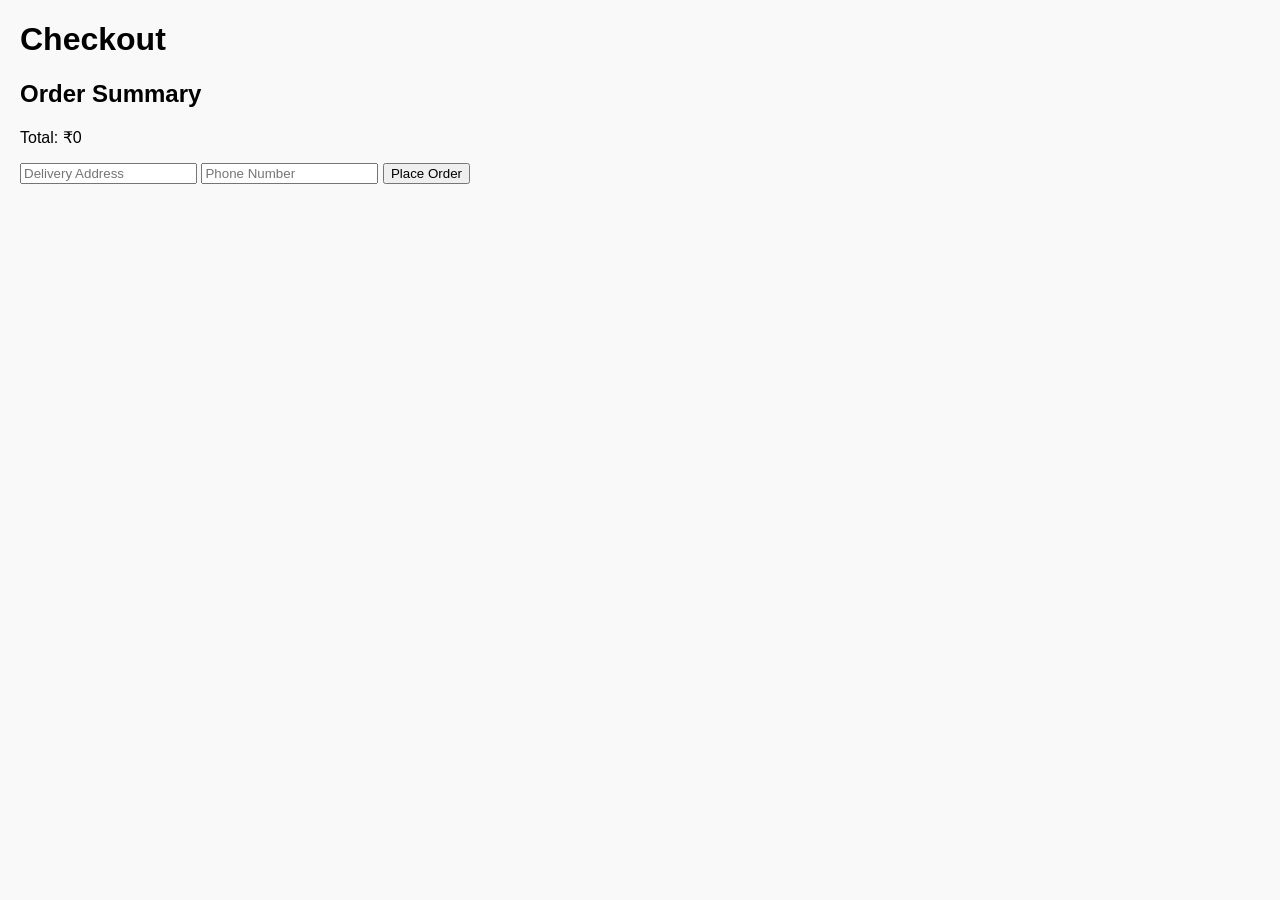
==== checkout.html @ 26b5d6b7 "Create checkout.html" ====
<!DOCTYPE html>
<html>
<head>
    <title>Checkout</title>
    <link rel="stylesheet" href="style.css">
</head>
<body>
    <h1>Checkout</h1>
    <div id="order-summary"></div>

    <form onsubmit="return placeOrder()">
        <input type="text" id="address" placeholder="Delivery Address" required>
        <input type="text" id="phone" placeholder="Phone Number" required>
        <button type="submit">Place Order</button>
    </form>

    <p id="order-msg"></p>

    <script src="script.js"></script>
    <script>
        showOrderSummary(); // show cart items here
    </script>
</body>
</html>
---- style.css ----
body {
    font-family: Arial, sans-serif;
    margin: 20px;
    background: #f9f9f9;
}
header {
    text-align: center;
    margin-bottom: 20px;
}
.products {
    display: flex;
    gap: 20px;
    margin-bottom: 30px;
}
.product {
    border: 1px solid #ccc;
    padding: 15px;
    width: 150px;
    text-align: center;
    background: #fff;
}
.product button {
    margin-top: 10px;
    padding: 5px 10px;
    cursor: pointer;
}
.cart {
    border-top: 2px solid #333;
    padding-top: 20px;
}
.cart ul {
    list-style: none;
    padding: 0;
}
.cart li {
    margin: 5px 0;
}
.cart button {
    margin-left: 10px;
    cursor: pointer;
}
.login-container {
    width: 300px;
    margin: 100px auto;
    padding: 20px;
    border: 1px solid #ccc;
    background: #fff;
    text-align: center;
}
.login-container input {
    display: block;
    width: 90%;
    margin: 10px auto;
    padding: 8px;
}
.login-container button {
    padding: 8px 15px;
    cursor: pointer;
}
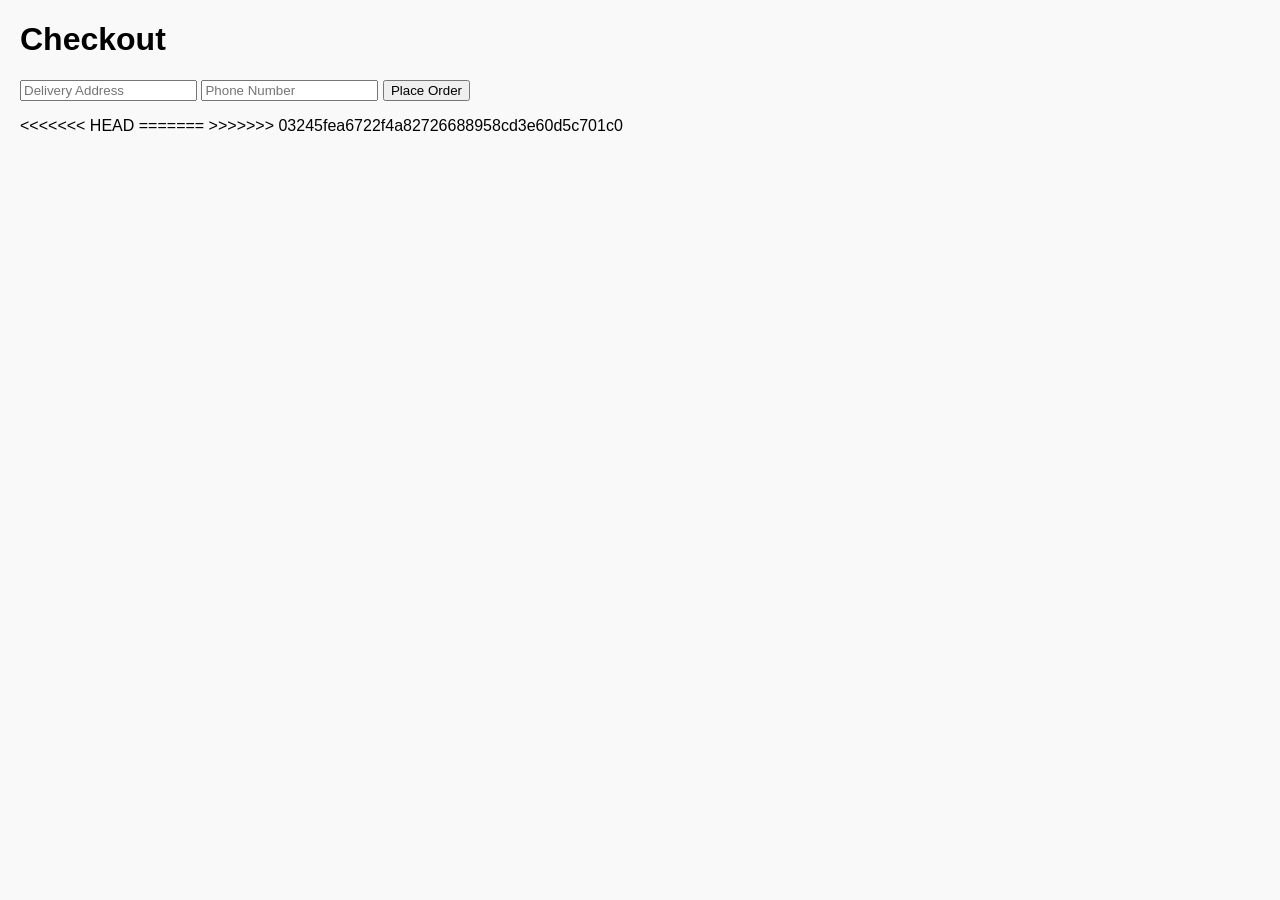
==== commit 5199ce7f: "Resolve merge conflicts" ====
--- a/checkout.html
+++ b/checkout.html
@@ -22,3 +22,7 @@
     </script>
 </body>
 </html>
+<<<<<<< HEAD
+
+=======
+>>>>>>> 03245fea6722f4a82726688958cd3e60d5c701c0
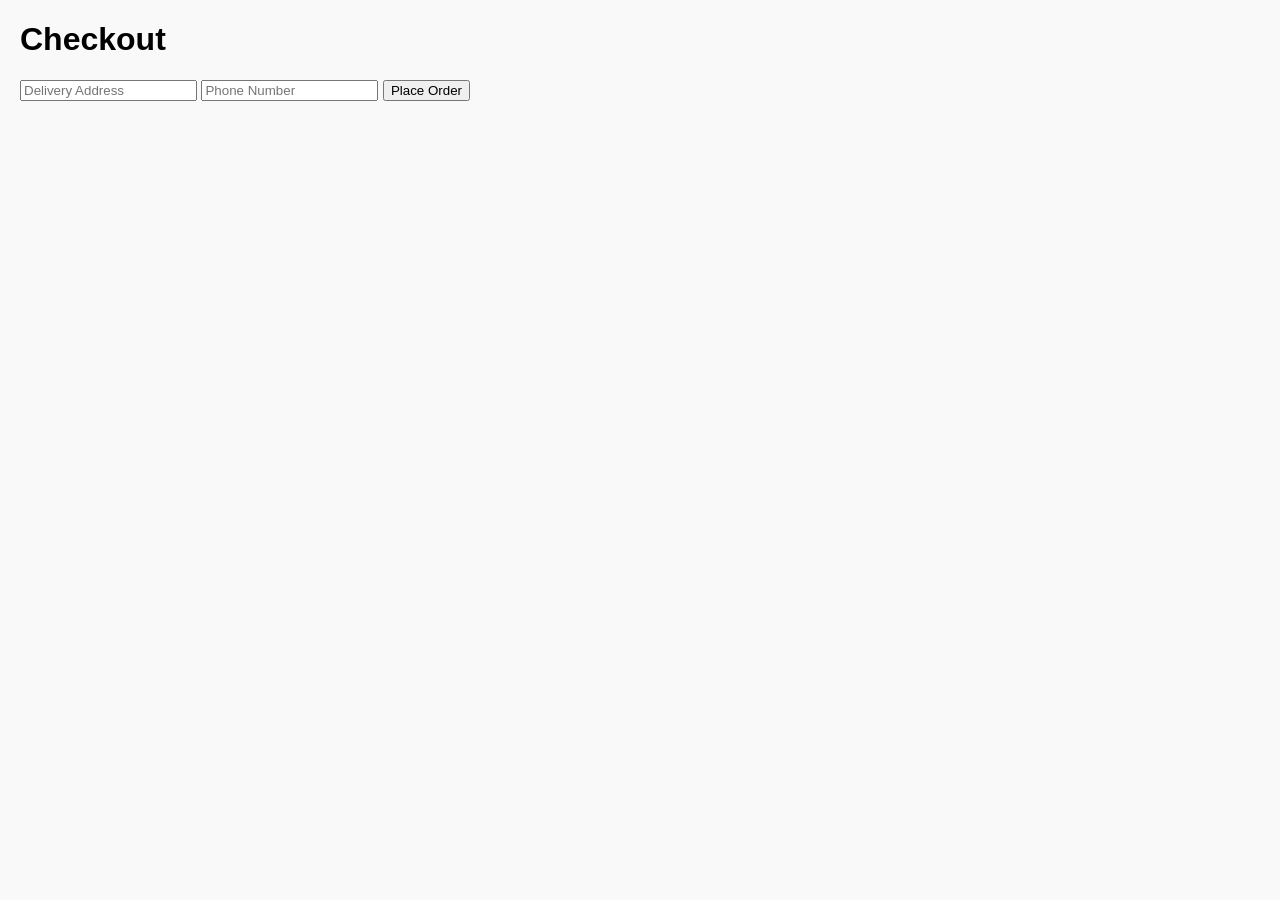
==== commit 63ebcd36: "Update checkout.html" ====
--- a/checkout.html
+++ b/checkout.html
@@ -22,7 +22,3 @@
     </script>
 </body>
 </html>
-<<<<<<< HEAD
-
-=======
->>>>>>> 03245fea6722f4a82726688958cd3e60d5c701c0
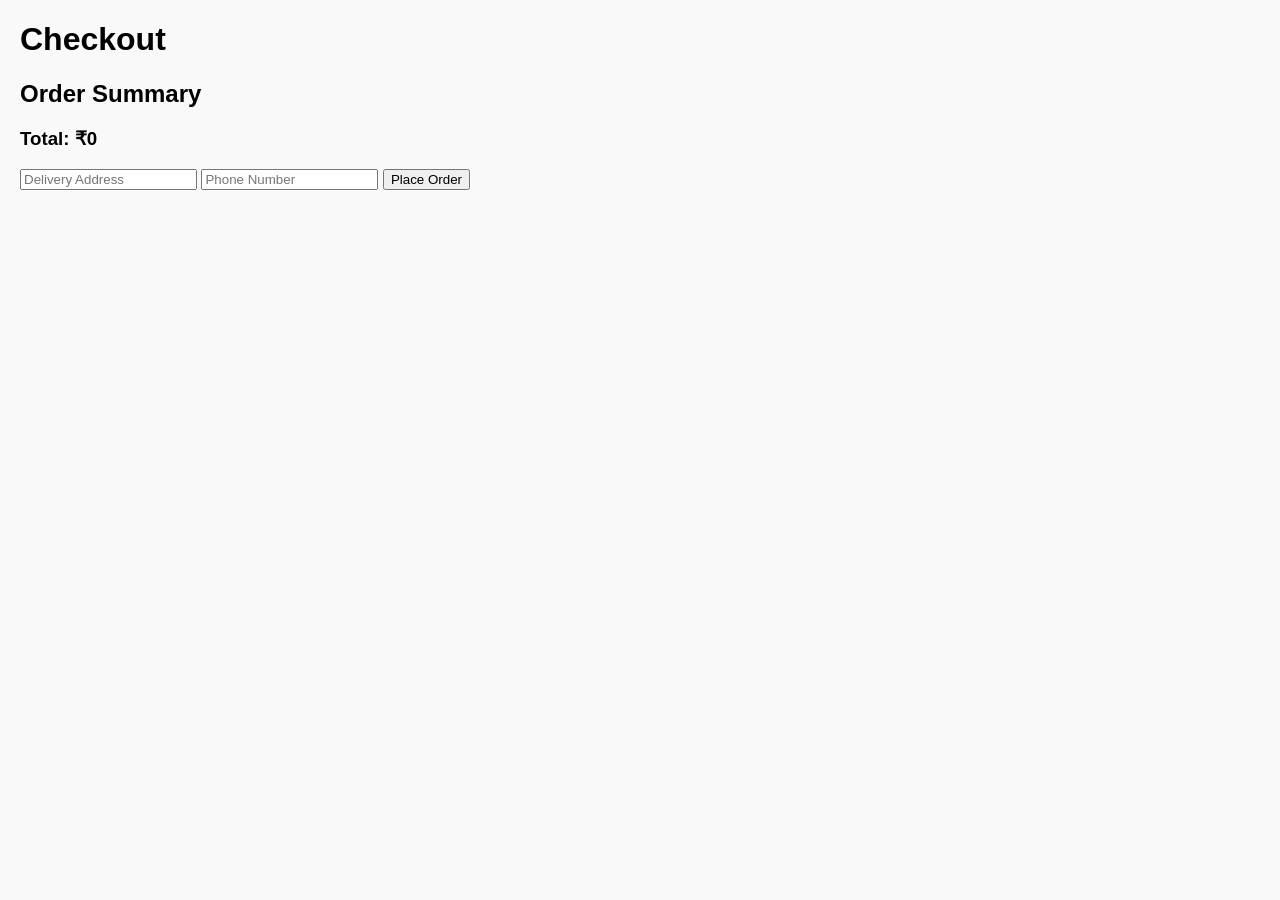
==== commit fad3ba9c: "Update checkout.html" ====
--- a/checkout.html
+++ b/checkout.html
@@ -4,9 +4,15 @@
     <title>Checkout</title>
     <link rel="stylesheet" href="style.css">
 </head>
-<body>
+
+<body onload="loadCheckout()">
+
     <h1>Checkout</h1>
+
+    <h2>Order Summary</h2>
     <div id="order-summary"></div>
+
+    <h3>Total: ₹<span id="total">0</span></h3>
 
     <form onsubmit="return placeOrder()">
         <input type="text" id="address" placeholder="Delivery Address" required>
@@ -17,8 +23,6 @@
     <p id="order-msg"></p>
 
     <script src="script.js"></script>
-    <script>
-        showOrderSummary(); // show cart items here
-    </script>
+
 </body>
 </html>
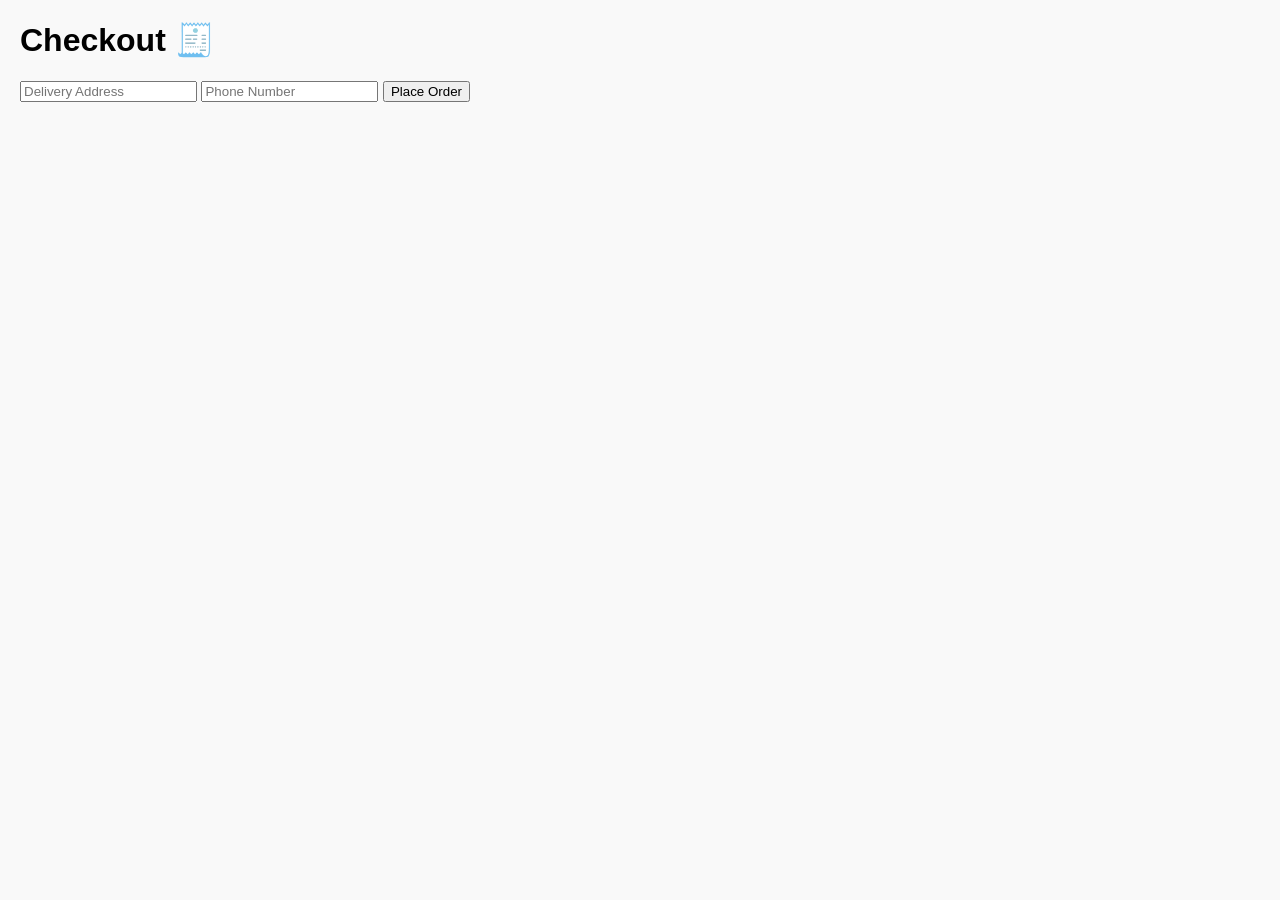
==== commit aa1e25d7: "Update checkout.html" ====
--- a/checkout.html
+++ b/checkout.html
@@ -4,25 +4,24 @@
     <title>Checkout</title>
     <link rel="stylesheet" href="style.css">
 </head>
+<body>
 
-<body onload="loadCheckout()">
+<h1>Checkout 🧾</h1>
 
-    <h1>Checkout</h1>
+<div id="order-summary"></div>
 
-    <h2>Order Summary</h2>
-    <div id="order-summary"></div>
+<form onsubmit="return placeOrder()">
+    <input type="text" id="address" placeholder="Delivery Address" required>
+    <input type="text" id="phone" placeholder="Phone Number" required>
+    <button type="submit">Place Order</button>
+</form>
 
-    <h3>Total: ₹<span id="total">0</span></h3>
+<p id="order-msg"></p>
 
-    <form onsubmit="return placeOrder()">
-        <input type="text" id="address" placeholder="Delivery Address" required>
-        <input type="text" id="phone" placeholder="Phone Number" required>
-        <button type="submit">Place Order</button>
-    </form>
-
-    <p id="order-msg"></p>
-
-    <script src="script.js"></script>
+<script src="script.js"></script>
+<script>
+    showOrderSummary();
+</script>
 
 </body>
 </html>
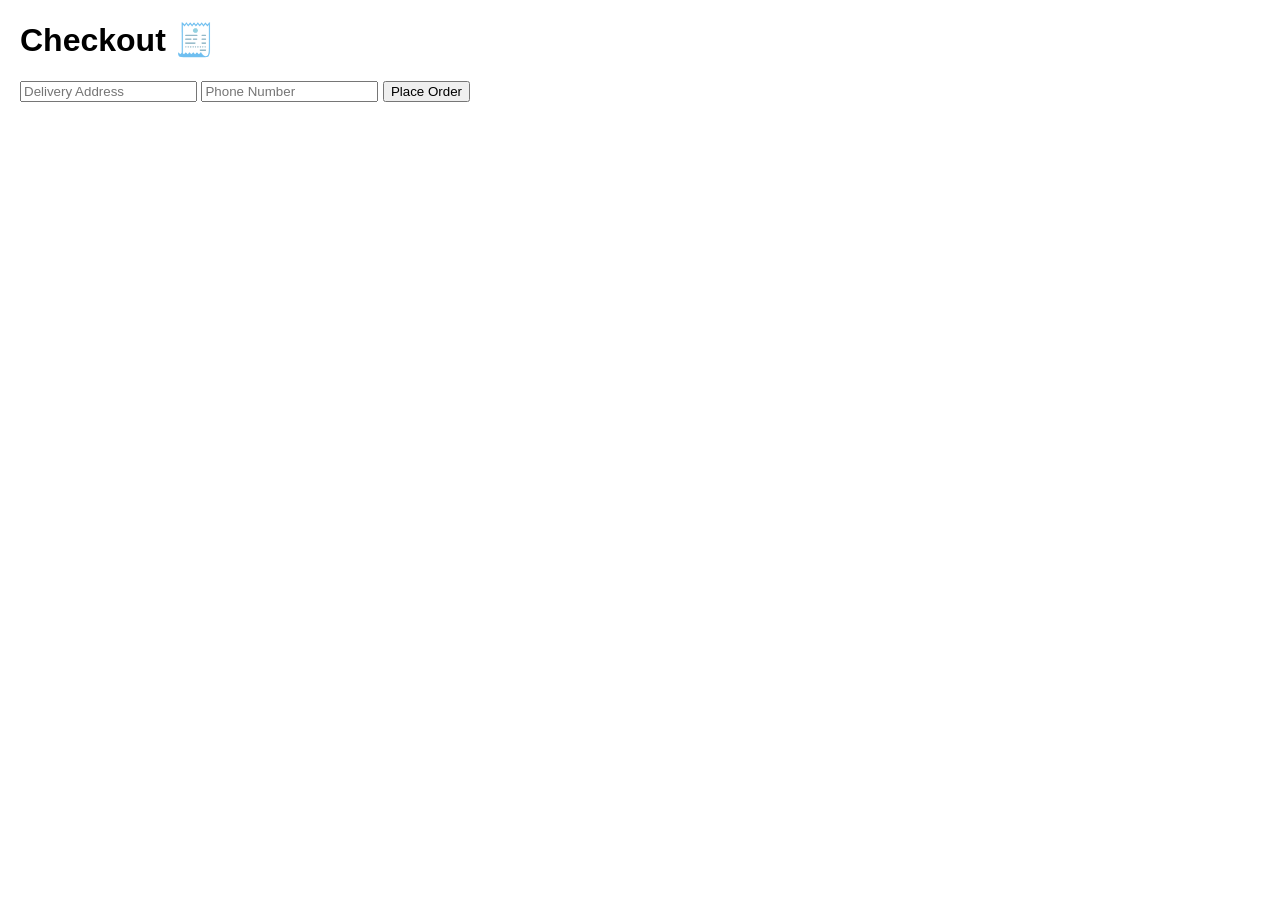
==== commit 23f38612: "Update checkout.html" ====
--- a/checkout.html
+++ b/checkout.html
@@ -20,7 +20,9 @@
 
 <script src="script.js"></script>
 <script>
+window.onload = function () {
     showOrderSummary();
+};
 </script>
 
 </body>
--- a/style.css
+++ b/style.css
@@ -1,59 +1,80 @@
 body {
-    font-family: Arial, sans-serif;
+    font-family: Arial;
     margin: 20px;
-    background: #f9f9f9;
 }
-header {
+
+/* Background */
+.bg-gradient {
+    background: linear-gradient(135deg, #74ebd5, #ACB6E5);
+    height: 100vh;
+}
+
+/* Header */
+.header-color {
     text-align: center;
-    margin-bottom: 20px;
+    background: linear-gradient(to right, #ff7e5f, #feb47b);
+    padding: 15px;
+    color: white;
+    border-radius: 10px;
 }
+
+/* Products */
 .products {
     display: flex;
+    flex-wrap: wrap;
     gap: 20px;
-    margin-bottom: 30px;
+    margin: 20px 0;
 }
+
 .product {
-    border: 1px solid #ccc;
+    background: white;
     padding: 15px;
-    width: 150px;
+    width: 160px;
     text-align: center;
-    background: #fff;
+    border-radius: 12px;
+    box-shadow: 0 4px 10px rgba(0,0,0,0.1);
 }
-.product button {
-    margin-top: 10px;
-    padding: 5px 10px;
+
+/* Buttons */
+.product button, .cart button {
+    background: #4CAF50;
+    color: white;
+    border: none;
+    padding: 6px;
+    border-radius: 5px;
     cursor: pointer;
 }
+
+/* Cart */
 .cart {
-    border-top: 2px solid #333;
-    padding-top: 20px;
+    padding: 15px;
+    border-radius: 10px;
 }
-.cart ul {
-    list-style: none;
-    padding: 0;
+
+.colorful {
+    background: linear-gradient(135deg, #ffecd2, #fcb69f);
 }
-.cart li {
-    margin: 5px 0;
-}
-.cart button {
-    margin-left: 10px;
-    cursor: pointer;
-}
+
+/* Login */
 .login-container {
     width: 300px;
     margin: 100px auto;
     padding: 20px;
-    border: 1px solid #ccc;
-    background: #fff;
     text-align: center;
+    border-radius: 15px;
 }
-.login-container input {
+
+.login-container input, select {
     display: block;
     width: 90%;
     margin: 10px auto;
     padding: 8px;
 }
+
 .login-container button {
-    padding: 8px 15px;
-    cursor: pointer;
+    background: #ff7e5f;
+    color: white;
+    border: none;
+    padding: 10px;
+    border-radius: 6px;
 }
